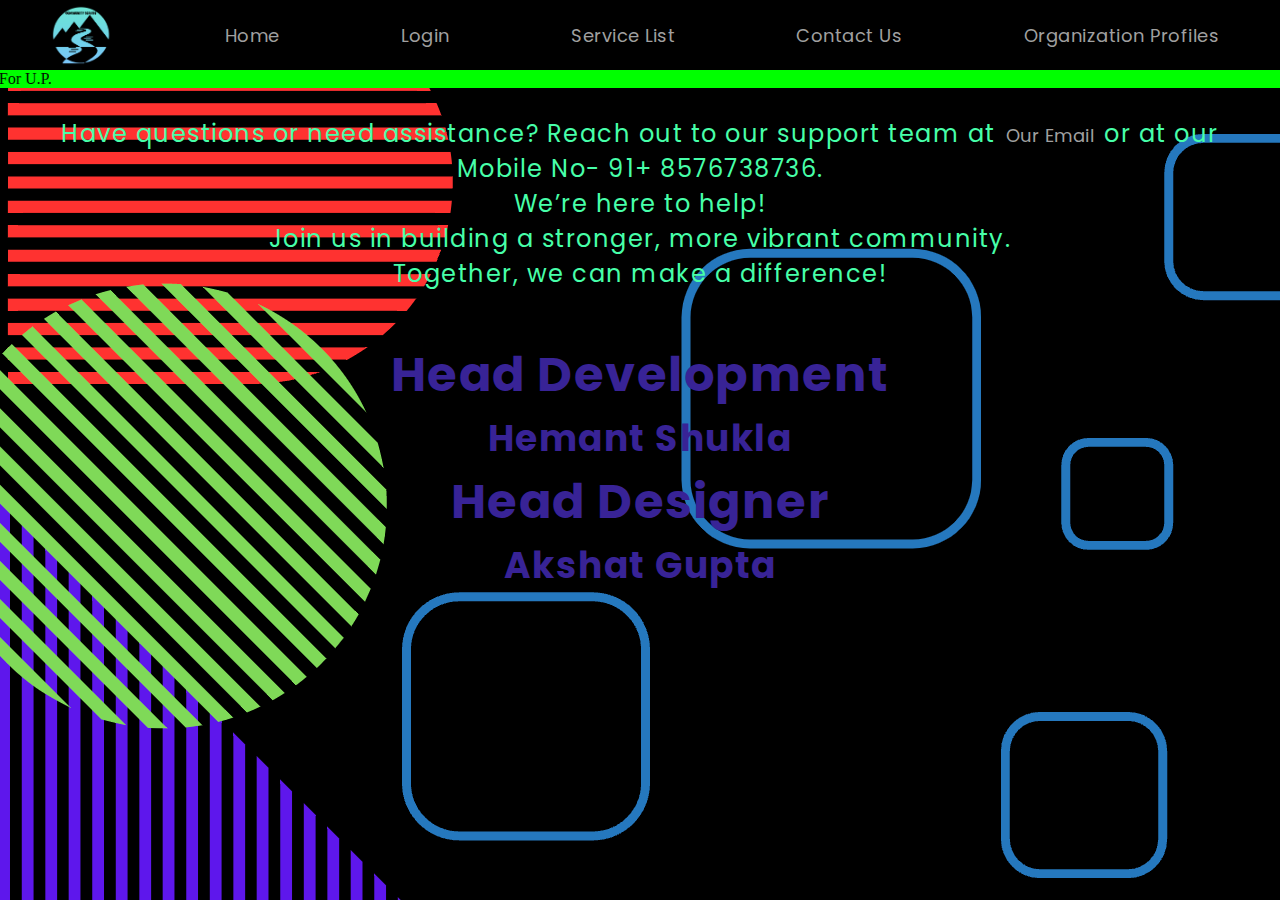
==== about.html @ 51d5b292 "Add files via upload" ====
<!DOCTYPE html>
<html lang="en">
<head>
    <link rel="icon" href="logoi.ico">
    <link href="https://fonts.googleapis.com/css2?family=Poppins:wght@500&display=swap" rel="stylesheet">
    <link rel="stylesheet" href="style.css">
    <title>Community Service Portal | About Us</title>
</head>
<body class="go">
    <div class="nav">
        <img src="logoi.png" height="61px" class="lgo">
        <a href="index.html">Home</a>
        <a href="login.html">Login</a>
        <a href="service.html"> Service List</a>
        <a href="about.html"> Contact Us</a>
        <a href="Orgnization.html"> Organization Profiles</a>
    </div>
    <marquee direction="right" class="m" bgcolor="lime">Service Portal For U.P.</marquee><div class="d" align="center">
        Have questions or need assistance? Reach out to our support team at<a href="mailto:hemant315hal@gmail.com?subject=Service%20Email">Our Email</a>or at our Mobile No- 91+ 8576738736.<br>
         We’re here to help!<br>
Join us in building a stronger, more vibrant community. <br>
Together, we can make a difference!</div>
<div class="grop" align="center">
<H1>Head Development</H1>
<h2>Hemant Shukla</h2>
<H1>Head Designer</H1>
<h2>Akshat Gupta</h2>
</div>
---- style.css ----
*{
    margin:0;
}
.background{
    background-image:url("bg.png");
	height:600px;
}
.nav{
    height: 70px;
    width: 100%;
    min-width: 600px;
    display: flex;
    align-items: center;
    justify-content: space-around;
    margin: auto;
    background-color: black;
}
a{
    position: relative;
    text-decoration: none;
    font-family: 'Poppins',sans-serif;
    color: #a0a0a0;
    font-size: 18px;
    letter-spacing: 0.5px;
    padding: 0 10px;
}
a:after{
    content: "";
    position: absolute;
    background-color: #ff3c78;
    height: 3px;
    width: 0;
    left: 0;
    bottom: -10px;
    transition: 0.3s;
}
a:hover{
    color: #ffffff;
}
a:hover:after{
    width: 100%;
}
.m{
    height:fit-content;
    width:100%;
}
.heading{
    color:aquamarine;
    font-family: 'poppins',sans-serif;
    box-shadow: 0 0 5px cyan,
    0 0 25px cyan;
}
.heading:hover {
    box-shadow: 0 0 5px cyan,
    0 0 25px cyan, 0 0 45px cyan,
    0 0 65px cyan, 0 0 100px cyan;
}
.lgo:hover{
    border:0.5px solid #ccc;
    padding:2px;
}
.s{
    font-family:'poppins', sans-serif;
    color:gold;
    align-items:center;
    padding:24px;
    letter-spacing: 1px;
}
.bg{
    background-image:url("bglo.png");
	height:600px;
}
.lg{
    font-family:'poppins', sans-serif;
    padding:24px;
    letter-spacing: 1px;
    color:rgb(71, 255, 169);
}
.button{
    height:50px;
    width: 120px;
    border-radius: 4px;
    color:rgb(131, 240, 6);
    background-color: black;
    border: 0.2px solid black;
    transition: 0.3s;
}
.button:hover{
    color:rgb(240, 205, 6);
    background-color: rgb(0, 152, 223);
    border: 0.2px solid black;
    transition: 0.3s;
}

.in{
    height:20px;
    width:180px;
}
.d{
    font-family:'poppins', sans-serif;
    padding:24px;
    letter-spacing: 1px;
    color:rgb(71, 255, 169);
    font-size:x-large;
    letter-spacing: 1.5px;
}
.grop{
    font-family:'poppins', sans-serif;
    padding:24px;
    letter-spacing: 1px;
    color:rgb(56, 35, 150);
    font-size:x-large;
    letter-spacing: 1.5px;
}
.goofy{
    background-image:url("BG55.png");
	height:600px;
}
.go{
    background-image:url("Screenshot\ 2024-07-28\ at\ 11.03.21\ AM.png");
	height:600px;
}
.bd{
    background-image:url("CSPBGH.png");
	height:600px;
}
.nagar{
    display:flex;
    font-weight:bold;
    font-family:Tahoma, Arial, Helvetica, sans-ser;
    align-items:center;
}
.hi{
    font-family:Tahoma, Arial, Helvetica, verdana;
    color:#ff60f;
    border:2px solid;
}
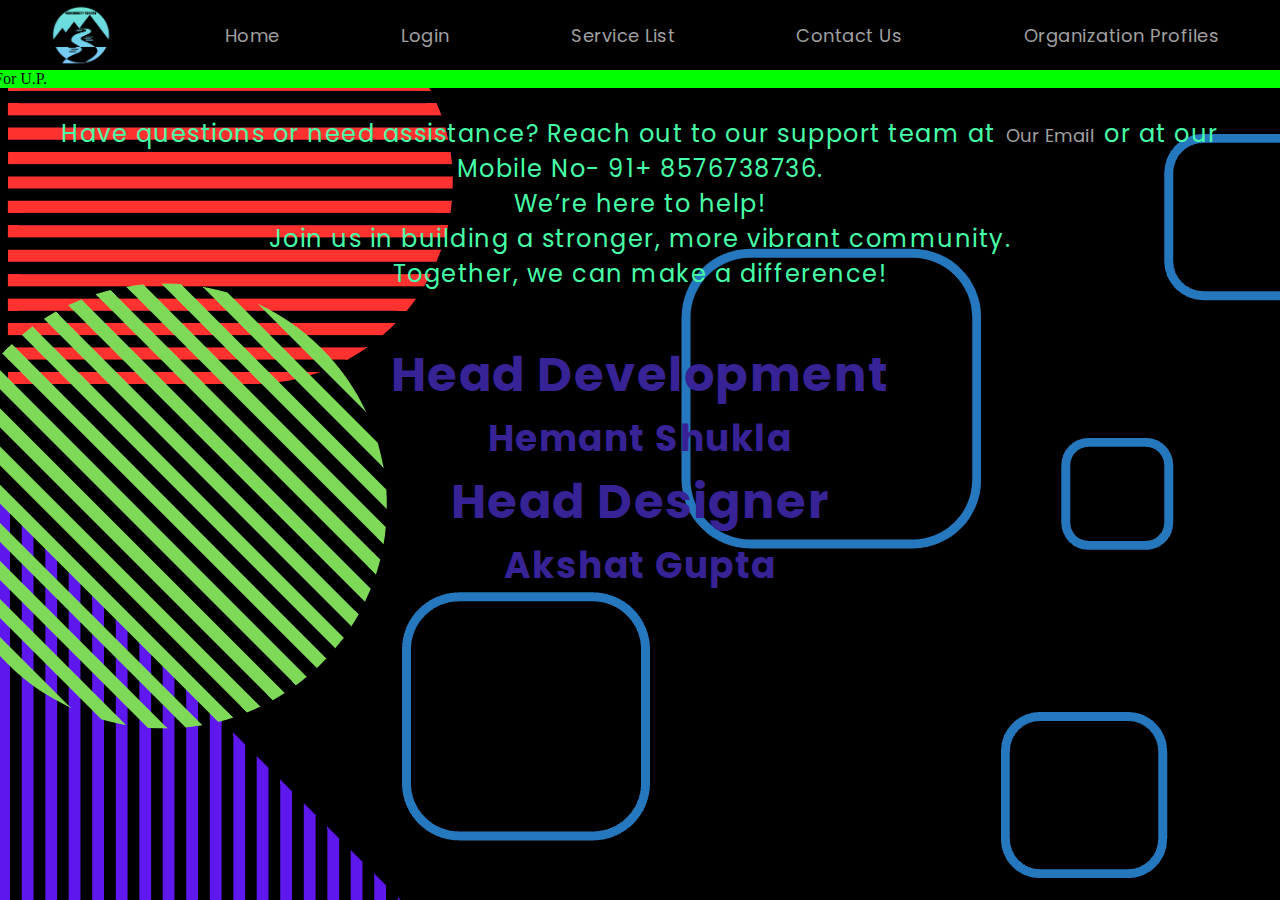
==== commit fe77ef11: "about.html" ====
--- a/about.html
+++ b/about.html
@@ -11,7 +11,7 @@
         <img src="logoi.png" height="61px" class="lgo">
         <a href="index.html">Home</a>
         <a href="login.html">Login</a>
-        <a href="service.html"> Service List</a>
+        <a href="Service.html"> Service List</a>
         <a href="about.html"> Contact Us</a>
         <a href="Orgnization.html"> Organization Profiles</a>
     </div>
